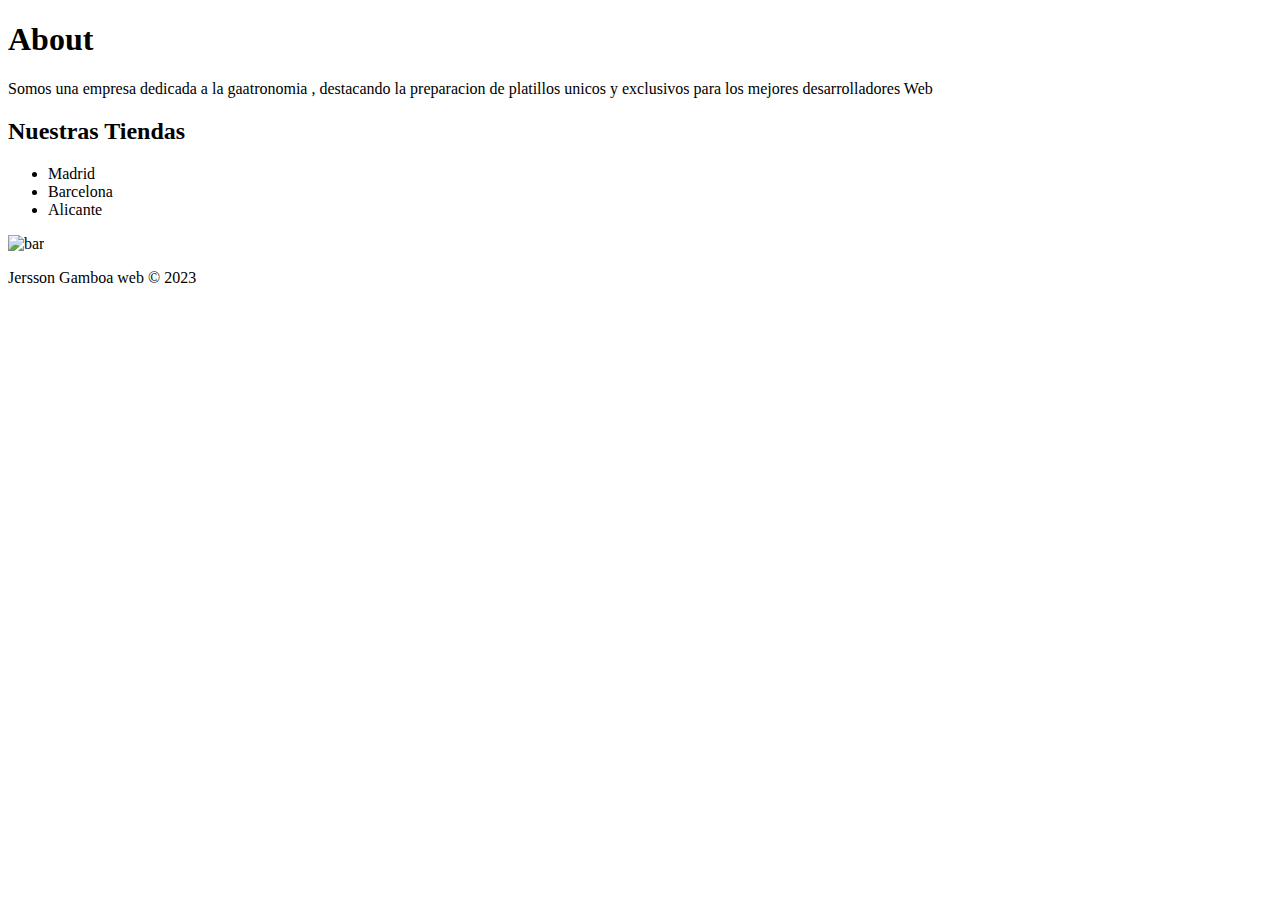
==== pages/about.html @ 00a51c16 "two update repositories" ====
<!DOCTYPE html>
<html lang="en">

<head>
    <meta charset="UTF-8">
    <meta http-equiv="X-UA-Compatible" content="IE=edge">
    <meta name="viewport" content="width=device-width, initial-scale=1.0">
    <title>About</title>
    <link rel="stylesheet" href="../assets/styleAbout.css">
</head>



<body>

    <h1> About</h1>

    <div class="p1">
        <p>Somos una empresa dedicada a la gaatronomia , destacando la preparacion de platillos unicos y exclusivos para
            los
            mejores desarrolladores Web</p>
    </div>

    <!-- -----------aside----------- -->

    <aside>
        <h2>Nuestras Tiendas</h2>
        <div class="aside">

            <ul>
                <li>Madrid</li>
                <li>Barcelona</li>
                <li>Alicante</li>
            </ul>

            <img src="..//assets/img/bar.jpg" alt="bar">

        </div>

    </aside>


    <footer>

        <p>Jersson Gamboa web &copy 2023</p>

    </footer>

</body>

</html>
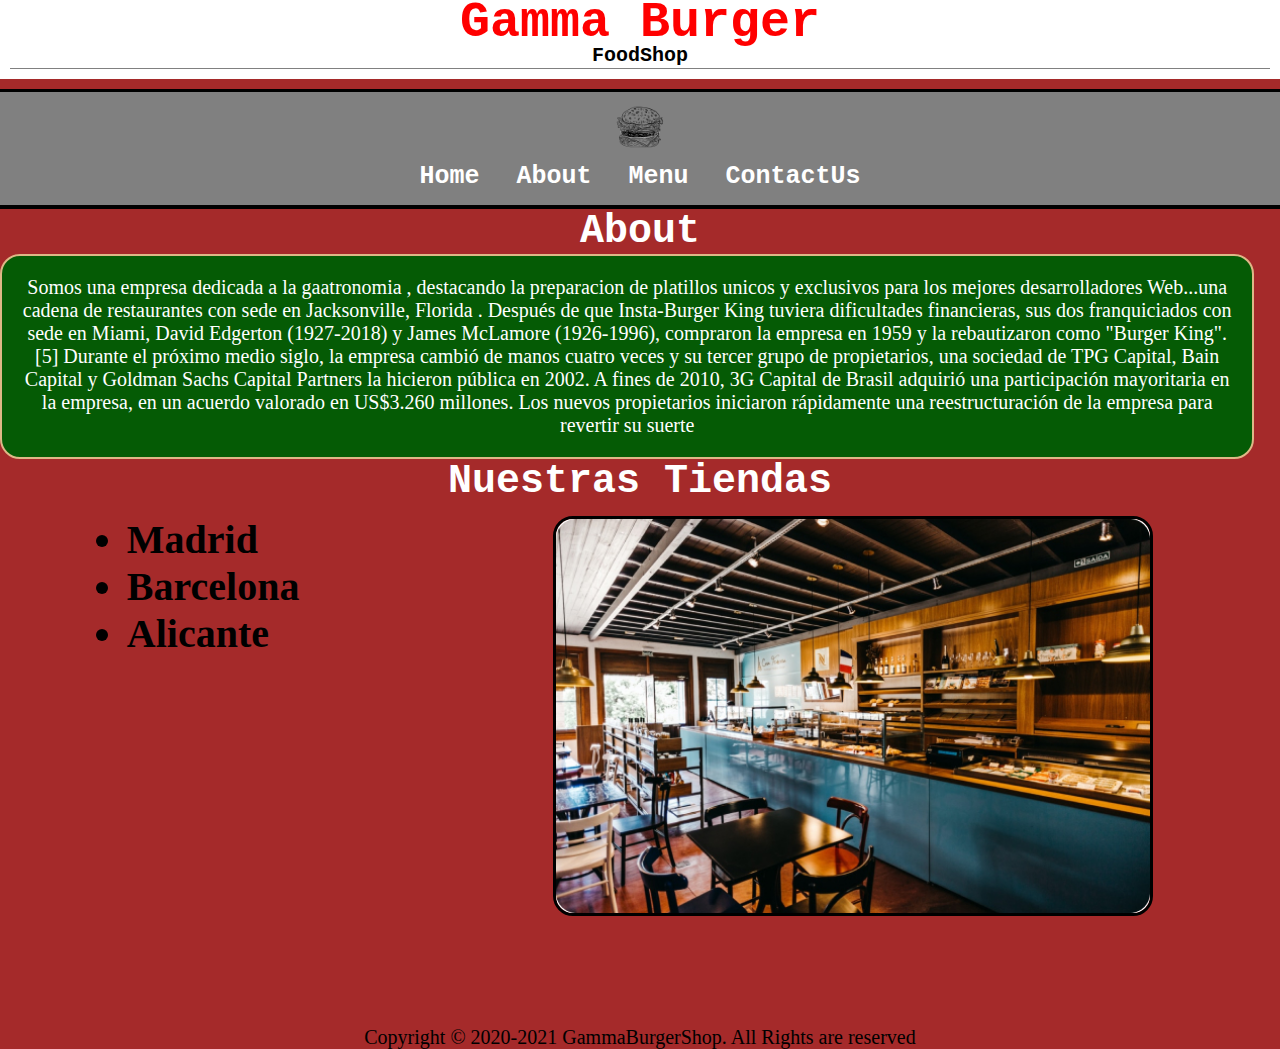
==== commit 47032ceb: "tree update repositories" ====
--- a/pages/about.html
+++ b/pages/about.html
@@ -9,43 +9,59 @@
     <link rel="stylesheet" href="../assets/styleAbout.css">
 </head>
 
+<body>
+    <header>
+        <div class="text1">
+            <h1>Gamma Burger</h1>
+            <h3>FoodShop</h3>
+        </div>
 
+        <!--------------------NAV BAR------------------------->
+        <div class="Burger">
 
-<body>
+            <img src="/assets/img/hamburguesa.png" alt="burger">
 
+            <nav class="navegacion">
+                <a href="/index.html">Home</a>
+                <a href="/pages/about.html" target="_blank">About</a>
+                <a href="/pages/menu.html" target="_blank">Menu</a>
+                <a href="/pages/contacto.html" target="_blank">ContactUs</a>
+            </nav>
+        </div>
+
+    </header>
     <h1> About</h1>
 
     <div class="p1">
         <p>Somos una empresa dedicada a la gaatronomia , destacando la preparacion de platillos unicos y exclusivos para
-            los
-            mejores desarrolladores Web</p>
+            los mejores desarrolladores Web...una cadena de restaurantes con sede en Jacksonville, Florida . Después de
+            que Insta-Burger King tuviera dificultades financieras, sus dos franquiciados con sede en Miami, David
+            Edgerton (1927-2018) y James McLamore (1926-1996), compraron la empresa en 1959 y la rebautizaron como
+            "Burger King". [5] Durante el próximo medio siglo, la empresa cambió de manos cuatro veces y su tercer grupo
+            de propietarios, una sociedad de TPG Capital, Bain Capital y Goldman Sachs Capital Partners la hicieron
+            pública en 2002. A fines de 2010, 3G Capital de Brasil adquirió una participación mayoritaria en la empresa,
+            en un acuerdo valorado en US$3.260 millones. Los nuevos propietarios iniciaron rápidamente una
+            reestructuración de la empresa para revertir su suerte</p>
     </div>
-
     <!-- -----------aside----------- -->
-
     <aside>
         <h2>Nuestras Tiendas</h2>
-        <div class="aside">
-
+        <div class="store">
             <ul>
                 <li>Madrid</li>
                 <li>Barcelona</li>
                 <li>Alicante</li>
             </ul>
 
-            <img src="..//assets/img/bar.jpg" alt="bar">
+            <img src="../assets/img/bar.jpg" alt="bar">
 
         </div>
-
     </aside>
-
-
     <footer>
 
-        <p>Jersson Gamboa web &copy 2023</p>
+        <p>Copyright &copy 2020-2021 GammaBurgerShop. All Rights are reserved</p>
 
     </footer>
-
 </body>
 
 </html>--- a/assets/styleAbout.css
+++ b/assets/styleAbout.css
@@ -0,0 +1,152 @@
+body {
+    background-color: brown;
+}
+
+/* -----------HEADER------------------ */
+
+* {
+    margin: 0;
+    padding: 0;
+    box-sizing: border-box;
+}
+
+.text1 {
+    text-align: center;
+    background-color: white;
+    line-height: 25px;
+    padding: 10px;
+}
+
+.text1 h1 {
+    color: red;
+    font-family: 'Courier New', Courier, monospace;
+    font-weight: bold;
+    font-size: 50px;
+    padding-bottom: 8px;
+}
+
+.text1 h3 {
+    font-size: 20px;
+    font-family: 'Courier New', Courier, monospace;
+    color: black;
+    font-weight: bold;
+    border-bottom: solid 1px gray;
+}
+
+.navegacion {
+    display: flex;
+    justify-content: center;
+    gap: 25px;
+    margin-bottom: 8px;
+}
+
+.navegacion a{
+    font-family: 'Courier New', Courier, monospace;
+    font-weight: bold;
+    justify-content: center;
+    color: white;
+    text-decoration: none;
+    gap: 18px;
+    padding: 6px;
+    display: flex;
+    font-size: 25px;
+}
+
+.Burger {
+    border-top: 3px solid black;
+    border-bottom: 4px solid black;
+    margin-top: 10px;
+    background-color: gray;
+    align-items: flex-end;
+    justify-content: center;
+    text-align: center;
+
+
+}
+
+.Burger img {
+    background-color: grey;
+    margin-top: 10px;
+    width: 50px;
+    height: 50spx;
+    border: none;
+}
+
+h1 {
+    font-size: 40px;
+    color: white;
+    text-align: center;
+    font-family: 'Courier New', Courier, monospace;
+}
+
+.p1 {
+
+    font-size: 20px;
+    padding: 20px;
+    justify-content: center;
+    border-radius: 20px;
+    text-align: center;
+    width: 98%;
+    color: white;
+    border: solid 2px burlywood;
+    background-color: rgb(5, 91, 5);
+}
+
+h2 {
+
+    font-size: 40px;
+    font-family: 'Courier New', Courier, monospace;
+}
+
+/* ------------------Aside------------- */
+
+aside {
+    text-align: center;
+    color: white;
+}
+
+.store {
+    margin-top: 12px;
+    width: 100%;
+    justify-content: space-around;
+    display: flex;
+    color: black;
+    font-weight: bold;
+}
+
+img {
+    width: 600px;
+    border-radius: 20px;
+    border: solid 3px black;
+}
+
+li {
+    font-size: 40px;
+}
+
+ul {
+    text-align: start;
+    font-family: Cambria, Cochin, Georgia, Times, 'Times New Roman', serif;
+    padding: opx;
+}
+
+footer {
+    font-size: 20px;
+    margin-top: 110px;
+    text-align: center;
+}
+
+
+/* ----------------pseudoclases--------------- */
+
+
+a:hover {
+    color: red;
+    background-color: white;
+    border-radius: 20px;
+}
+
+a:active {
+    color: #0000FF;
+    box-shadow: 0px 0px 6px 8px rgba(0, 0, 0, 0.81);
+}